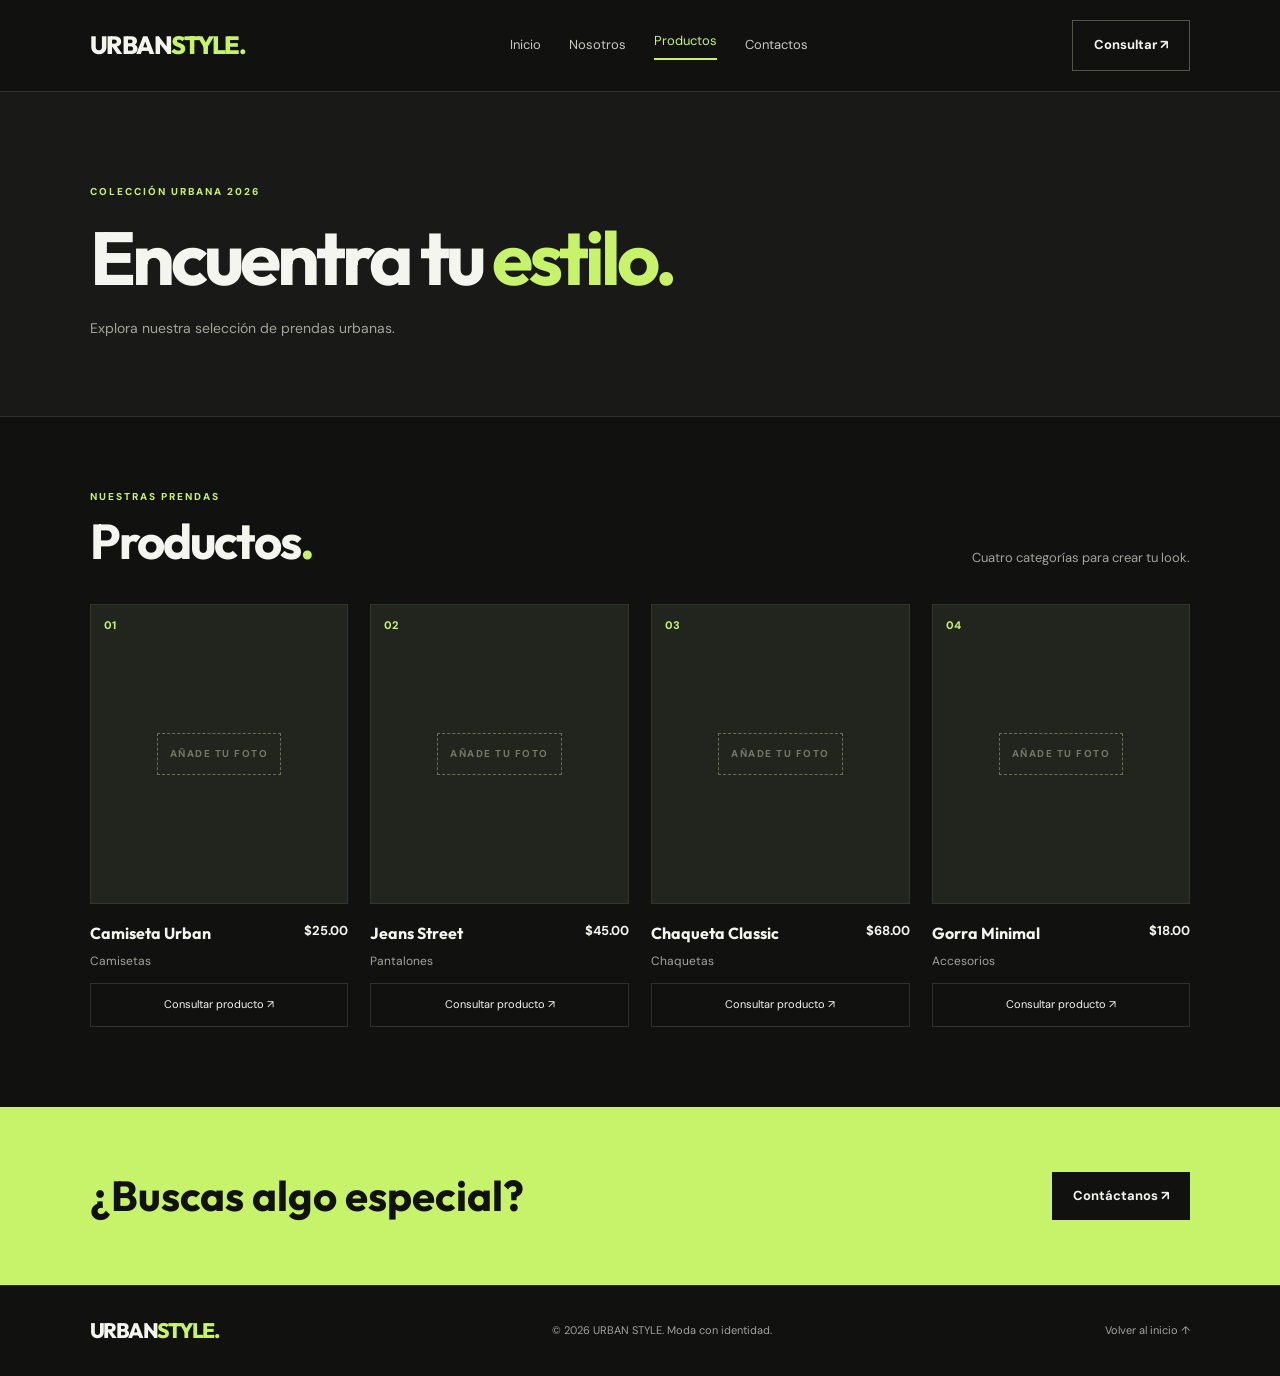
==== contactos.html @ 57c97180 "Actualizo diseño de URBAN STYLE" ====
<!DOCTYPE html>
<html lang="es">
<head>
    <meta charset="UTF-8">
    <meta name="viewport" content="width=device-width, initial-scale=1.0">
    <title>URBAN STYLE | Productos</title>
    <link rel="stylesheet" href="./style.css">
</head>
<body>
    <header class="encabezado">
        <a href="index.html" class="logo">URBAN<span>STYLE.</span></a>
        <nav class="menu">
            <a href="index.html">Inicio</a>
            <a href="nosotros.html">Nosotros</a>
            <a href="productos.html" class="activo">Productos</a>
            <a href="contactos.html">Contactos</a>
        </nav>
        <a href="contactos.html" class="boton boton-menu">Consultar ↗</a>
    </header>

    <main>
        <section class="pagina-cabecera">
            <span class="etiqueta">COLECCIÓN URBANA 2026</span>
            <h1>Encuentra tu <span>estilo.</span></h1>
            <p>Explora nuestra selección de prendas urbanas.</p>
        </section>

        <section class="seccion catalogo">
            <div class="encabezado-seccion">
                <div>
                    <span class="etiqueta">NUESTRAS PRENDAS</span>
                    <h2>Productos<span>.</span></h2>
                </div>
                <p>Cuatro categorías para crear tu look.</p>
            </div>

            <div class="rejilla-productos">
                <article class="producto">
                    <div class="producto-foto">
                        <span class="numero-producto">01</span>
                        <span class="marcador-foto">AÑADE TU FOTO</span>
                    </div>
                    <div class="producto-detalle">
                        <div><h3>Camiseta Urban</h3><p>Camisetas</p></div>
                        <strong>$25.00</strong>
                    </div>
                    <a href="contactos.html" class="enlace-producto">Consultar producto ↗</a>
                </article>

                <article class="producto">
                    <div class="producto-foto">
                        <span class="numero-producto">02</span>
                        <span class="marcador-foto">AÑADE TU FOTO</span>
                    </div>
                    <div class="producto-detalle">
                        <div><h3>Jeans Street</h3><p>Pantalones</p></div>
                        <strong>$45.00</strong>
                    </div>
                    <a href="contactos.html" class="enlace-producto">Consultar producto ↗</a>
                </article>

                <article class="producto">
                    <div class="producto-foto">
                        <span class="numero-producto">03</span>
                        <span class="marcador-foto">AÑADE TU FOTO</span>
                    </div>
                    <div class="producto-detalle">
                        <div><h3>Chaqueta Classic</h3><p>Chaquetas</p></div>
                        <strong>$68.00</strong>
                    </div>
                    <a href="contactos.html" class="enlace-producto">Consultar producto ↗</a>
                </article>

                <article class="producto">
                    <div class="producto-foto">
                        <span class="numero-producto">04</span>
                        <span class="marcador-foto">AÑADE TU FOTO</span>
                    </div>
                    <div class="producto-detalle">
                        <div><h3>Gorra Minimal</h3><p>Accesorios</p></div>
                        <strong>$18.00</strong>
                    </div>
                    <a href="contactos.html" class="enlace-producto">Consultar producto ↗</a>
                </article>
            </div>
        </section>

        <section class="llamada">
            <h2>¿Buscas algo especial?</h2>
            <a href="contactos.html" class="boton boton-principal">Contáctanos ↗</a>
        </section>
    </main>

    <footer class="pie">
        <a href="index.html" class="logo">URBAN<span>STYLE.</span></a>
        <p>© 2026 URBAN STYLE. Moda con identidad.</p>
        <a href="index.html">Volver al inicio ↑</a>
    </footer>
</body>
</html>
---- style.css ----
@import url('https://fonts.googleapis.com/css2?family=DM+Sans:wght@400;500;600;700;800&family=Outfit:wght@400;500;600;700;800&display=swap');

:root {
    --fondo: #111210;
    --panel: #191a17;
    --blanco: #f5f5ef;
    --gris: #a2a49b;
    --verde: #c7f36b;
    --borde: #30312c;
}

* {
    margin: 0;
    padding: 0;
    box-sizing: border-box;
    scroll-behavior: smooth;
}

body {
    font-family: 'DM Sans', sans-serif;
    background: var(--fondo);
    color: var(--blanco);
    line-height: 1.6;
}

a {
    color: inherit;
    text-decoration: none;
}

.encabezado {
    min-height: 82px;
    padding: 20px 7%;
    display: flex;
    align-items: center;
    justify-content: space-between;
    gap: 25px;
    border-bottom: 1px solid var(--borde);
}

.logo {
    font-family: 'Outfit', sans-serif;
    font-size: 25px;
    font-weight: 800;
    letter-spacing: -1.5px;
    white-space: nowrap;
}

.logo span,
.contacto h2 span,
.encabezado-seccion h2 span {
    color: var(--verde);
}

.menu {
    display: flex;
    align-items: center;
    gap: 28px;
}

.menu a {
    color: #c9c9c1;
    font-size: 13px;
    transition: color 0.2s;
}

.menu a:hover,
.menu a.activo {
    color: var(--verde);
}

.menu a.activo {
    border-bottom: 2px solid var(--verde);
    padding-bottom: 6px;
}

.boton {
    display: inline-flex;
    align-items: center;
    justify-content: center;
    gap: 12px;
    padding: 14px 21px;
    font-size: 13px;
    font-weight: 700;
    transition: 0.25s;
}

.boton-menu {
    border: 1px solid #53554b;
}

.boton-menu:hover {
    background: var(--verde);
    color: var(--fondo);
}

.boton-principal {
    background: var(--verde);
    color: var(--fondo);
}

.boton-principal:hover {
    background: #dcffa0;
    transform: translateY(-2px);
}

.hero {
    padding: 75px 7% 85px;
    display: grid;
    grid-template-columns: 1fr 0.9fr;
    align-items: center;
    gap: 65px;
}

.hero-contenido {
    max-width: 580px;
}

.etiqueta {
    display: inline-block;
    color: var(--verde);
    font-size: 10px;
    font-weight: 800;
    letter-spacing: 2px;
    margin-bottom: 20px;
}

.hero h1,
.pagina-cabecera h1 {
    font-family: 'Outfit', sans-serif;
    font-size: clamp(50px, 6.5vw, 88px);
    line-height: 1;
    letter-spacing: -4px;
    margin-bottom: 25px;
}

.hero h1 span,
.pagina-cabecera h1 span {
    color: var(--verde);
}

.hero-contenido > p,
.pagina-cabecera > p {
    max-width: 450px;
    color: var(--gris);
    font-size: 14px;
    line-height: 1.9;
    margin-bottom: 28px;
}

.estadisticas {
    display: flex;
    gap: 35px;
    margin-top: 48px;
    padding-top: 23px;
    border-top: 1px solid var(--borde);
}

.estadisticas div {
    display: flex;
    flex-direction: column;
    gap: 5px;
}

.estadisticas strong {
    font-family: 'Outfit', sans-serif;
    font-size: 24px;
}

.estadisticas small {
    color: var(--gris);
    font-size: 11px;
}

.hero-visual {
    position: relative;
    min-width: 0;
}

.imagen-grande {
    height: 490px;
    background: #22241e;
    border: 1px solid #34362d;
    display: flex;
    align-items: center;
    justify-content: center;
}

.marcador-foto {
    display: inline-block;
    color: #757969;
    border: 1px dashed #696d5c;
    padding: 12px;
    font-size: 10px;
    font-weight: 700;
    letter-spacing: 1.5px;
    text-align: center;
}

.sello {
    position: absolute;
    left: -20px;
    bottom: 25px;
    padding: 16px 22px;
    display: flex;
    flex-direction: column;
    background: var(--verde);
    color: var(--fondo);
    transform: rotate(-4deg);
}

.sello span {
    font-family: 'Outfit', sans-serif;
    font-size: 22px;
    font-weight: 800;
}

.sello strong {
    font-size: 9px;
    letter-spacing: 2px;
}

.franja {
    padding: 20px 7%;
    min-height: 65px;
    display: flex;
    align-items: center;
    justify-content: space-between;
    gap: 18px;
    background: var(--verde);
    color: var(--fondo);
    font-size: 11px;
    font-weight: 800;
    letter-spacing: 2px;
}

.seccion {
    padding: 80px 7%;
}

.encabezado-seccion {
    display: flex;
    align-items: end;
    justify-content: space-between;
    gap: 25px;
    margin-bottom: 35px;
}

.encabezado-seccion .etiqueta {
    margin-bottom: 10px;
}

.encabezado-seccion h2,
.contacto-info h2 {
    font-family: 'Outfit', sans-serif;
    font-size: clamp(35px, 4vw, 49px);
    letter-spacing: -2px;
    line-height: 1.1;
}

.encabezado-seccion > p {
    color: var(--gris);
    font-size: 13px;
}

.tarjetas-inicio {
    display: grid;
    grid-template-columns: repeat(3, minmax(0, 1fr));
    gap: 18px;
}

.tarjeta {
    min-height: 190px;
    padding: 25px;
    background: var(--panel);
    border: 1px solid var(--borde);
    display: flex;
    flex-direction: column;
    justify-content: space-between;
    gap: 25px;
    transition: border-color 0.25s, transform 0.25s;
}

.tarjeta:hover {
    border-color: var(--verde);
    transform: translateY(-4px);
}

.tarjeta span {
    color: var(--verde);
    font-size: 10px;
    letter-spacing: 1.5px;
}

.tarjeta strong {
    font-family: 'Outfit', sans-serif;
    font-size: 20px;
}

.pie {
    padding: 28px 7%;
    border-top: 1px solid var(--borde);
    display: flex;
    align-items: center;
    justify-content: space-between;
    flex-wrap: wrap;
    gap: 20px;
}

.pie .logo {
    font-size: 21px;
}

.pie p,
.pie > a:last-child {
    color: var(--gris);
    font-size: 11px;
}

/* PÁGINAS INTERIORES */

.pagina-cabecera {
    padding: 85px 7% 75px;
    background: var(--panel);
    border-bottom: 1px solid var(--borde);
}

.pagina-cabecera h1 {
    font-size: clamp(45px, 6vw, 75px);
    margin-bottom: 20px;
}

.pagina-cabecera > p {
    margin-bottom: 0;
}

.nosotros-contenido {
    padding: 85px 10%;
    display: grid;
    grid-template-columns: 0.8fr 1.2fr;
    align-items: center;
    gap: 65px;
}

.bloque-marca {
    font-family: 'Outfit', sans-serif;
    font-size: clamp(100px, 18vw, 190px);
    font-weight: 800;
    letter-spacing: -12px;
    line-height: 1;
    color: var(--verde);
}

.nosotros-contenido h2 {
    font-family: 'Outfit', sans-serif;
    font-size: clamp(35px, 4vw, 50px);
    line-height: 1.1;
    margin-bottom: 22px;
}

.nosotros-contenido p {
    color: var(--gris);
    font-size: 14px;
    line-height: 1.9;
    margin-bottom: 16px;
}

.valores {
    background: var(--panel);
}

.rejilla-valores {
    display: grid;
    grid-template-columns: repeat(3, minmax(0, 1fr));
    gap: 20px;
}

.valor {
    padding: 27px;
    border: 1px solid var(--borde);
}

.valor > span {
    color: var(--verde);
    font-size: 12px;
}

.valor h3 {
    font-family: 'Outfit', sans-serif;
    font-size: 22px;
    margin: 20px 0 10px;
}

.valor p {
    color: var(--gris);
    font-size: 13px;
}

.llamada {
    padding: 65px 7%;
    display: flex;
    justify-content: space-between;
    align-items: center;
    gap: 25px;
    background: var(--verde);
    color: var(--fondo);
}

.llamada h2 {
    font-family: 'Outfit', sans-serif;
    font-size: clamp(27px, 4vw, 42px);
    line-height: 1.1;
}

.llamada .boton-principal {
    background: var(--fondo);
    color: var(--blanco);
    flex-shrink: 0;
}

/* CATÁLOGO */

.catalogo {
    padding-top: 65px;
}

.catalogo .encabezado-seccion {
    margin-bottom: 35px;
}

.rejilla-productos {
    display: grid;
    grid-template-columns: repeat(4, minmax(0, 1fr));
    gap: 22px;
}

.producto {
    min-width: 0;
}

.producto-foto {
    height: 300px;
    background: #22241e;
    border: 1px solid #34362d;
    display: flex;
    align-items: center;
    justify-content: center;
    position: relative;
    transition: background 0.25s;
}

.producto:hover .producto-foto {
    background: #292d21;
}

.numero-producto {
    position: absolute;
    top: 12px;
    left: 13px;
    color: var(--verde);
    font-size: 11px;
    font-weight: 800;
}

.producto-detalle {
    padding: 17px 0 12px;
    display: flex;
    justify-content: space-between;
    align-items: start;
    gap: 10px;
}

.producto-detalle h3 {
    font-family: 'Outfit', sans-serif;
    font-size: 16px;
}

.producto-detalle p {
    color: var(--gris);
    font-size: 12px;
    margin-top: 5px;
}

.producto-detalle > strong {
    font-size: 13px;
    white-space: nowrap;
}

.enlace-producto {
    display: block;
    padding: 12px 8px;
    border: 1px solid var(--borde);
    text-align: center;
    font-size: 11px;
    transition: 0.25s;
}

.enlace-producto:hover {
    color: var(--fondo);
    background: var(--verde);
    border-color: var(--verde);
}

/* CONTACTOS */

.contacto-contenido {
    display: grid;
    grid-template-columns: 1fr 1fr;
    gap: 65px;
    align-items: start;
}

.contacto-info h2 {
    margin-bottom: 20px;
}

.contacto-info > p,
.contacto-panel > p {
    color: var(--gris);
    font-size: 13px;
    line-height: 1.9;
    margin-bottom: 25px;
}

.dato-contacto {
    display: flex;
    align-items: center;
    gap: 18px;
    padding: 20px 0;
    border-bottom: 1px solid var(--borde);
}

.dato-contacto > span {
    color: var(--verde);
    font-size: 12px;
    font-weight: 800;
}

.dato-contacto h3 {
    font-family: 'Outfit', sans-serif;
    font-size: 17px;
}

.dato-contacto p {
    color: var(--gris);
    font-size: 12px;
}

.contacto-panel {
    padding: 35px;
    background: var(--panel);
    border: 1px solid var(--borde);
}

.contacto-panel h2 {
    font-family: 'Outfit', sans-serif;
    font-size: 33px;
    line-height: 1.15;
    margin-bottom: 20px;
}

.contacto-panel .nota {
    margin-top: 25px;
    margin-bottom: 0;
    font-size: 11px;
}

/* TABLETS */

@media (max-width: 1000px) {
    .encabezado {
        padding-left: 5%;
        padding-right: 5%;
        flex-wrap: wrap;
    }

    .menu {
        gap: 16px;
    }

    .hero {
        padding: 60px 5%;
        gap: 35px;
    }

    .hero h1 {
        font-size: 62px;
    }

    .imagen-grande {
        height: 400px;
    }

    .seccion {
        padding: 65px 5%;
    }

    .rejilla-productos {
        grid-template-columns: repeat(2, minmax(0, 1fr));
        gap: 28px 18px;
    }

    .producto-foto {
        height: 320px;
    }

    .nosotros-contenido {
        padding: 65px 7%;
        gap: 30px;
    }

    .contacto-contenido {
        gap: 30px;
    }

    .pie {
        padding-left: 5%;
        padding-right: 5%;
    }
}

/* CELULARES */

@media (max-width: 650px) {
    .encabezado {
        padding: 18px 5%;
        gap: 17px;
    }

    .logo {
        font-size: 22px;
    }

    .boton-menu {
        padding: 10px 12px;
        font-size: 11px;
    }

    .menu {
        order: 3;
        width: 100%;
        justify-content: space-between;
        gap: 8px;
    }

    .menu a {
        font-size: 11px;
    }

    .hero {
        grid-template-columns: 1fr;
        padding: 55px 6%;
        gap: 40px;
    }

    .hero h1 {
        font-size: clamp(50px, 13vw, 70px);
        letter-spacing: -3px;
    }

    .estadisticas {
        gap: 20px;
        margin-top: 35px;
    }

    .estadisticas strong {
        font-size: 20px;
    }

    .estadisticas small {
        font-size: 10px;
    }

    .imagen-grande {
        height: 340px;
    }

    .sello {
        left: -8px;
        bottom: 18px;
    }

    .franja {
        justify-content: flex-start;
        overflow: hidden;
        white-space: nowrap;
        padding: 18px 5%;
        gap: 20px;
    }

    .franja span:nth-child(n+4) {
        display: none;
    }

    .encabezado-seccion {
        align-items: flex-start;
        flex-direction: column;
        gap: 8px;
    }

    .tarjetas-inicio,
    .rejilla-valores {
        grid-template-columns: 1fr;
    }

    .tarjeta {
        min-height: 145px;
    }

    .seccion {
        padding: 55px 5%;
    }

    .pagina-cabecera {
        padding: 60px 6%;
    }

    .pagina-cabecera h1 {
        font-size: 47px;
        letter-spacing: -2px;
    }

    .nosotros-contenido {
        grid-template-columns: 1fr;
        padding: 55px 6%;
        gap: 25px;
    }

    .bloque-marca {
        font-size: 105px;
        letter-spacing: -7px;
    }

    .llamada {
        padding: 45px 6%;
        align-items: flex-start;
        flex-direction: column;
    }

    .rejilla-productos {
        gap: 25px 12px;
    }

    .producto-foto {
        height: 220px;
    }

    .marcador-foto {
        font-size: 8px;
        letter-spacing: 0.5px;
        padding: 8px 5px;
    }

    .producto-detalle {
        flex-direction: column;
        gap: 7px;
    }

    .producto-detalle h3 {
        font-size: 14px;
    }

    .enlace-producto {
        font-size: 10px;
    }

    .contacto-contenido {
        grid-template-columns: 1fr;
        gap: 35px;
    }

    .contacto-panel {
        padding: 25px;
    }

    .contacto-panel h2 {
        font-size: 29px;
    }

    .pie {
        padding: 27px 5%;
        flex-direction: column;
        text-align: center;
        gap: 13px;
    }
}

@media (max-width: 380px) {
    .menu a {
        font-size: 10px;
    }

    .hero h1 {
        font-size: 47px;
    }

    .producto-foto {
        height: 180px;
    }

    .producto-detalle h3 {
        font-size: 13px;
    }
}
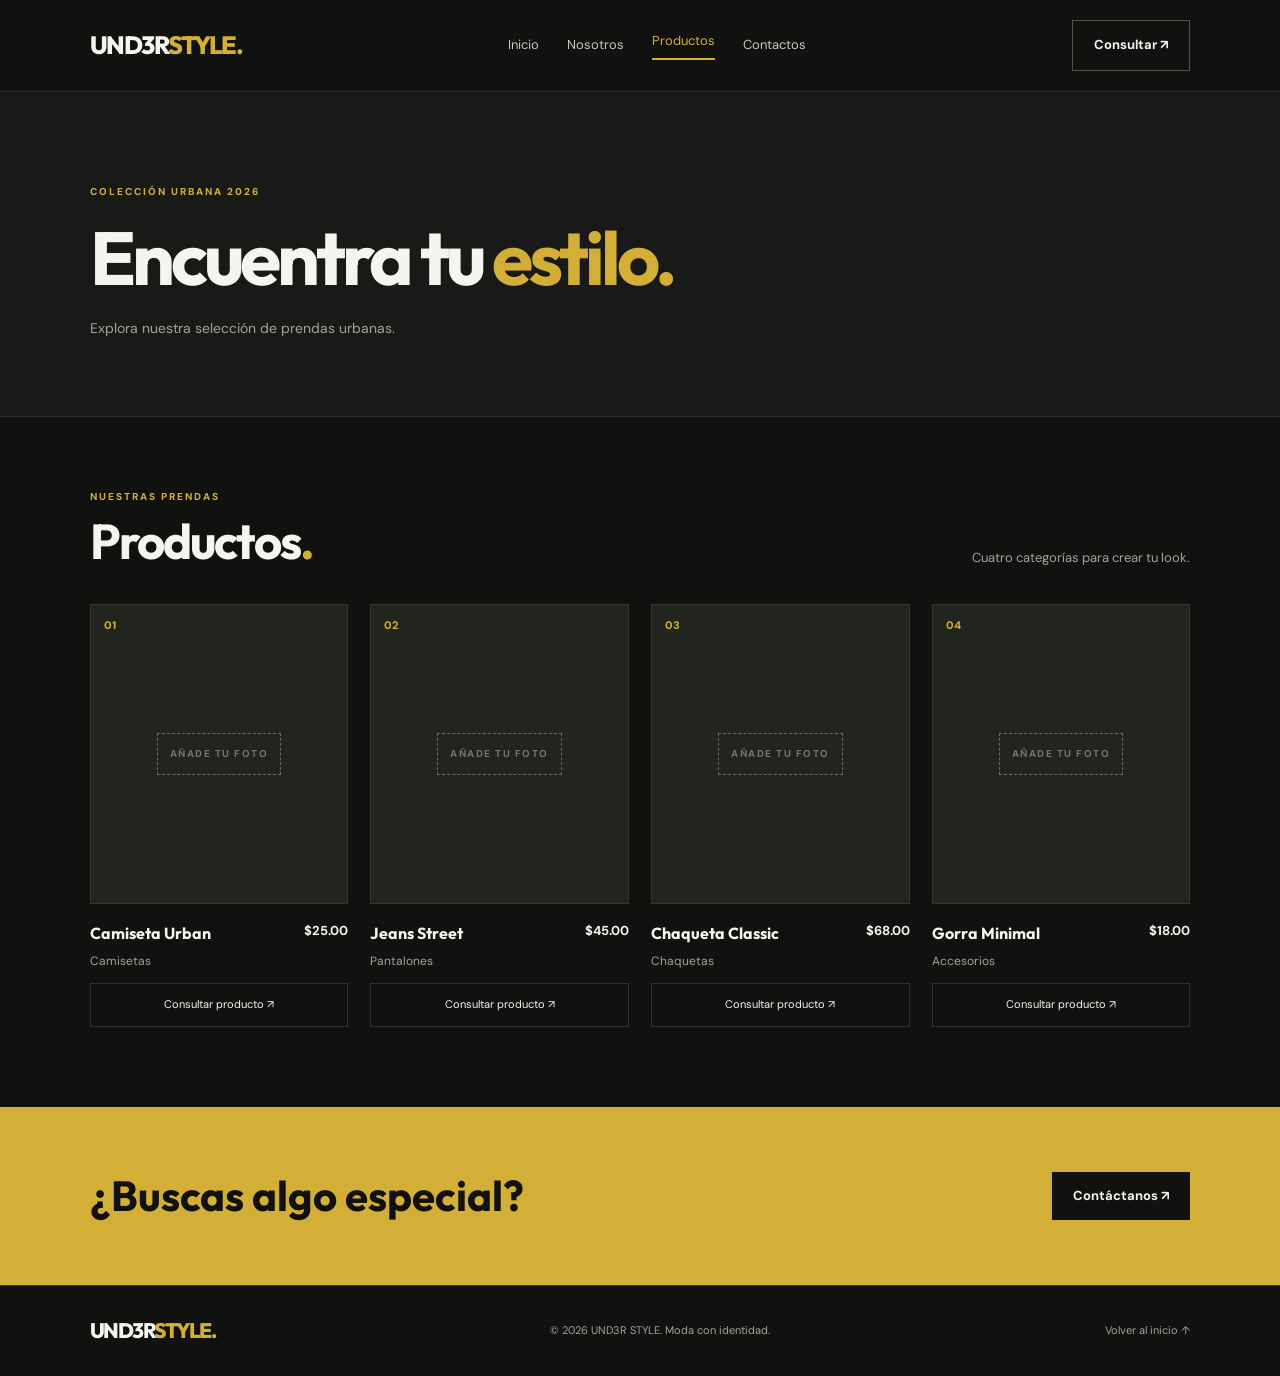
==== commit 83ee5d41: "imagen portada1234" ====
--- a/contactos.html
+++ b/contactos.html
@@ -4,12 +4,12 @@
 <head>
     <meta charset="UTF-8">
     <meta name="viewport" content="width=device-width, initial-scale=1.0">
-    <title>URBAN STYLE | Productos</title>
+    <title>UND3R STYLE | Productos</title>
     <link rel="stylesheet" href="./style.css">
 </head>
 <body>
     <header class="encabezado">
-        <a href="index.html" class="logo">URBAN<span>STYLE.</span></a>
+        <a href="index.html" class="logo">UND3R<span>STYLE.</span></a>
         <nav class="menu">
             <a href="index.html">Inicio</a>
             <a href="nosotros.html">Nosotros</a>
@@ -93,8 +93,8 @@
     </main>
 
     <footer class="pie">
-        <a href="index.html" class="logo">URBAN<span>STYLE.</span></a>
-        <p>© 2026 URBAN STYLE. Moda con identidad.</p>
+        <a href="index.html" class="logo">UND3R<span>STYLE.</span></a>
+        <p>© 2026 UND3R STYLE. Moda con identidad.</p>
         <a href="index.html">Volver al inicio ↑</a>
     </footer>
 </body>
--- a/style.css
+++ b/style.css
@@ -6,7 +6,7 @@
     --panel: #191a17;
     --blanco: #f5f5ef;
     --gris: #a2a49b;
-    --verde: #c7f36b;
+    --verde: #d4af37;
     --borde: #30312c;
 }
 
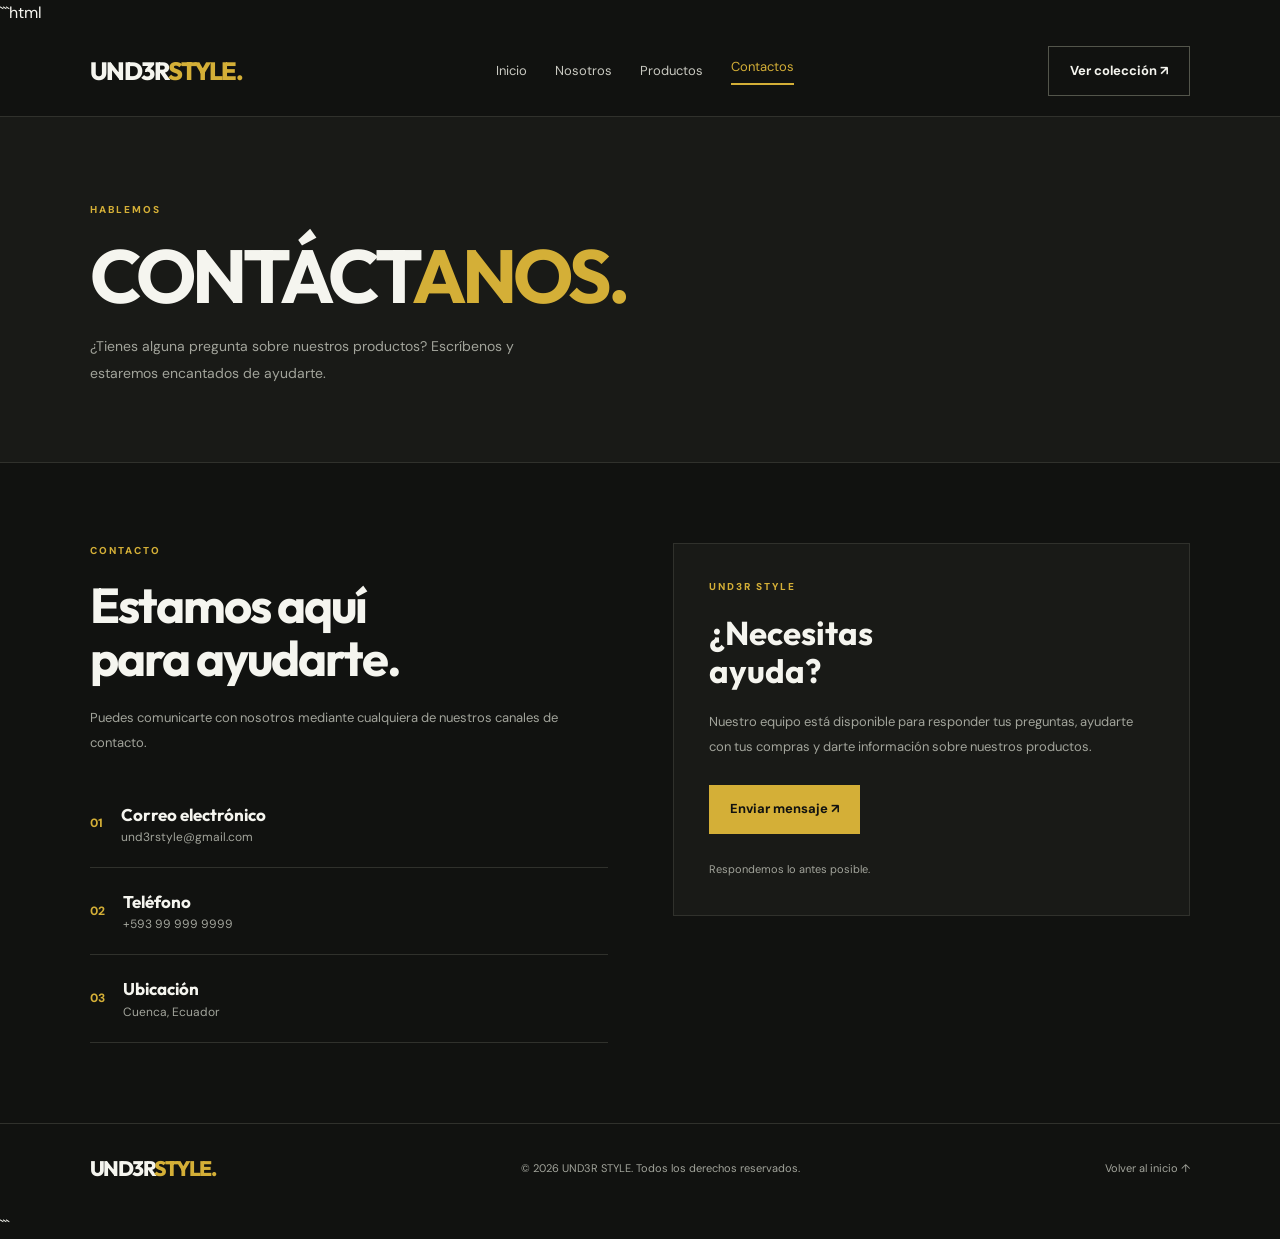
==== commit ab427265: "imagen productos1255" ====
--- a/contactos.html
+++ b/contactos.html
@@ -1,101 +1,131 @@
-
+```html
 <!DOCTYPE html>
 <html lang="es">
 <head>
     <meta charset="UTF-8">
     <meta name="viewport" content="width=device-width, initial-scale=1.0">
-    <title>UND3R STYLE | Productos</title>
+    <title>UND3R | Contactos</title>
     <link rel="stylesheet" href="./style.css">
 </head>
+
 <body>
+
     <header class="encabezado">
         <a href="index.html" class="logo">UND3R<span>STYLE.</span></a>
+
         <nav class="menu">
             <a href="index.html">Inicio</a>
             <a href="nosotros.html">Nosotros</a>
-            <a href="productos.html" class="activo">Productos</a>
-            <a href="contactos.html">Contactos</a>
+            <a href="productos.html">Productos</a>
+            <a href="contactos.html" class="activo">Contactos</a>
         </nav>
-        <a href="contactos.html" class="boton boton-menu">Consultar ↗</a>
+
+        <a href="productos.html" class="boton boton-menu">
+            Ver colección ↗
+        </a>
     </header>
 
     <main>
+
         <section class="pagina-cabecera">
-            <span class="etiqueta">COLECCIÓN URBANA 2026</span>
-            <h1>Encuentra tu <span>estilo.</span></h1>
-            <p>Explora nuestra selección de prendas urbanas.</p>
+            <span class="etiqueta">HABLEMOS</span>
+
+            <h1>
+                CONTÁCT<span>ANOS.</span>
+            </h1>
+
+            <p>
+                ¿Tienes alguna pregunta sobre nuestros productos?
+                Escríbenos y estaremos encantados de ayudarte.
+            </p>
         </section>
 
-        <section class="seccion catalogo">
-            <div class="encabezado-seccion">
-                <div>
-                    <span class="etiqueta">NUESTRAS PRENDAS</span>
-                    <h2>Productos<span>.</span></h2>
+        <section class="seccion">
+
+            <div class="contacto-contenido">
+
+                <div class="contacto-info">
+
+                    <span class="etiqueta">CONTACTO</span>
+
+                    <h2>
+                        Estamos aquí<br>
+                        para <span>ayudarte.</span>
+                    </h2>
+
+                    <p>
+                        Puedes comunicarte con nosotros mediante cualquiera
+                        de nuestros canales de contacto.
+                    </p>
+
+                    <div class="dato-contacto">
+                        <span>01</span>
+                        <div>
+                            <h3>Correo electrónico</h3>
+                            <p>und3rstyle@gmail.com</p>
+                        </div>
+                    </div>
+
+                    <div class="dato-contacto">
+                        <span>02</span>
+                        <div>
+                            <h3>Teléfono</h3>
+                            <p>+593 99 999 9999</p>
+                        </div>
+                    </div>
+
+                    <div class="dato-contacto">
+                        <span>03</span>
+                        <div>
+                            <h3>Ubicación</h3>
+                            <p>Cuenca, Ecuador</p>
+                        </div>
+                    </div>
+
                 </div>
-                <p>Cuatro categorías para crear tu look.</p>
+
+                <div class="contacto-panel">
+
+                    <span class="etiqueta">UND3R STYLE</span>
+
+                    <h2>
+                        ¿Necesitas<br>
+                        <span>ayuda?</span>
+                    </h2>
+
+                    <p>
+                        Nuestro equipo está disponible para responder
+                        tus preguntas, ayudarte con tus compras y darte
+                        información sobre nuestros productos.
+                    </p>
+
+                    <a href="mailto:und3rstyle@gmail.com"
+                       class="boton boton-principal">
+                        Enviar mensaje ↗
+                    </a>
+
+                    <p class="nota">
+                        Respondemos lo antes posible.
+                    </p>
+
+                </div>
+
             </div>
 
-            <div class="rejilla-productos">
-                <article class="producto">
-                    <div class="producto-foto">
-                        <span class="numero-producto">01</span>
-                        <span class="marcador-foto">AÑADE TU FOTO</span>
-                    </div>
-                    <div class="producto-detalle">
-                        <div><h3>Camiseta Urban</h3><p>Camisetas</p></div>
-                        <strong>$25.00</strong>
-                    </div>
-                    <a href="contactos.html" class="enlace-producto">Consultar producto ↗</a>
-                </article>
-
-                <article class="producto">
-                    <div class="producto-foto">
-                        <span class="numero-producto">02</span>
-                        <span class="marcador-foto">AÑADE TU FOTO</span>
-                    </div>
-                    <div class="producto-detalle">
-                        <div><h3>Jeans Street</h3><p>Pantalones</p></div>
-                        <strong>$45.00</strong>
-                    </div>
-                    <a href="contactos.html" class="enlace-producto">Consultar producto ↗</a>
-                </article>
-
-                <article class="producto">
-                    <div class="producto-foto">
-                        <span class="numero-producto">03</span>
-                        <span class="marcador-foto">AÑADE TU FOTO</span>
-                    </div>
-                    <div class="producto-detalle">
-                        <div><h3>Chaqueta Classic</h3><p>Chaquetas</p></div>
-                        <strong>$68.00</strong>
-                    </div>
-                    <a href="contactos.html" class="enlace-producto">Consultar producto ↗</a>
-                </article>
-
-                <article class="producto">
-                    <div class="producto-foto">
-                        <span class="numero-producto">04</span>
-                        <span class="marcador-foto">AÑADE TU FOTO</span>
-                    </div>
-                    <div class="producto-detalle">
-                        <div><h3>Gorra Minimal</h3><p>Accesorios</p></div>
-                        <strong>$18.00</strong>
-                    </div>
-                    <a href="contactos.html" class="enlace-producto">Consultar producto ↗</a>
-                </article>
-            </div>
         </section>
 
-        <section class="llamada">
-            <h2>¿Buscas algo especial?</h2>
-            <a href="contactos.html" class="boton boton-principal">Contáctanos ↗</a>
-        </section>
     </main>
 
     <footer class="pie">
-        <a href="index.html" class="logo">UND3R<span>STYLE.</span></a>
-        <p>© 2026 UND3R STYLE. Moda con identidad.</p>
+        <div class="logo">
+            UND3R<span>STYLE.</span>
+        </div>
+
+        <p>© 2026 UND3R STYLE. Todos los derechos reservados.</p>
+
         <a href="index.html">Volver al inicio ↑</a>
     </footer>
+
 </body>
-</html>+</html>
+```
--- a/style.css
+++ b/style.css
@@ -448,6 +448,13 @@
     justify-content: center;
     position: relative;
     transition: background 0.25s;
+    overflow: hidden;
+}
+.producto-foto img {
+    width: 100%;
+    height: 100%;
+    object-fit: contain;
+    display: block;
 }
 
 .producto:hover .producto-foto {
@@ -802,4 +809,9 @@
     .producto-detalle h3 {
         font-size: 13px;
     }
+}
+.producto-foto img.imagen-pequena {
+    width: 65%;
+    height: 65%;
+    object-fit: contain;
 }
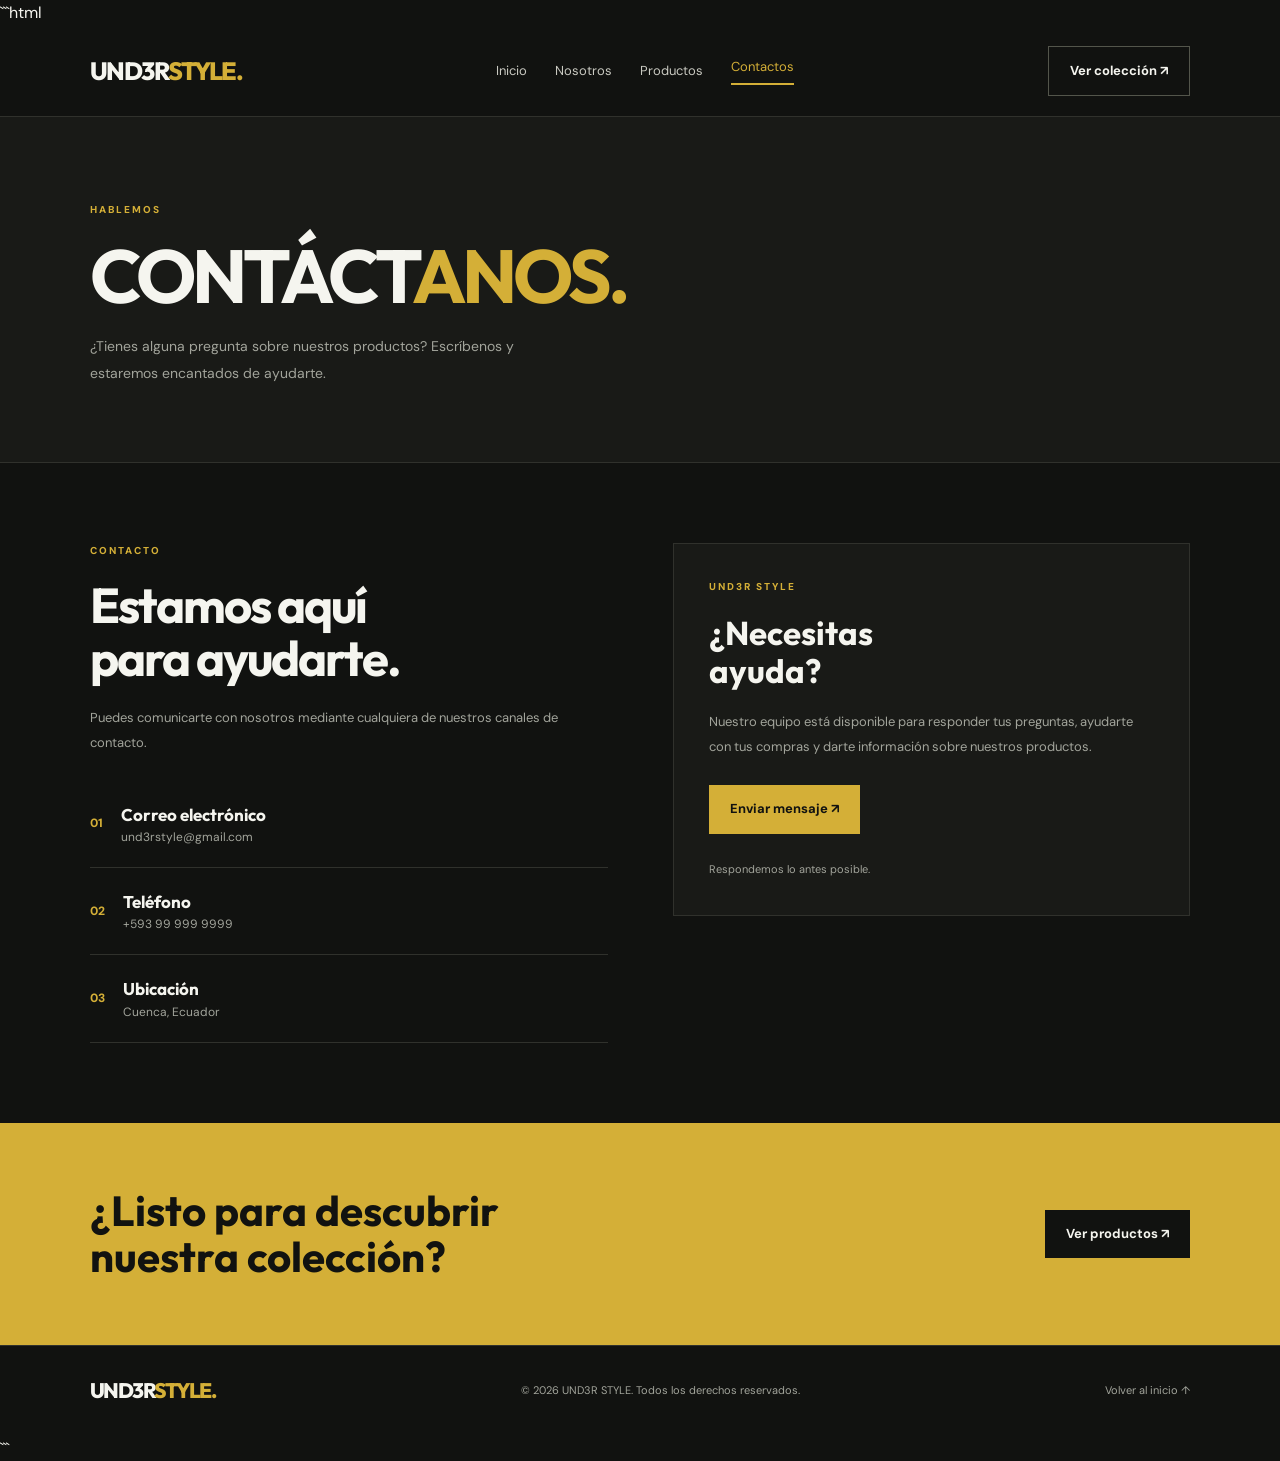
==== commit 328d70eb: "imagen productos12555555" ====
--- a/contactos.html
+++ b/contactos.html
@@ -1,6 +1,7 @@
 ```html
 <!DOCTYPE html>
 <html lang="es">
+
 <head>
     <meta charset="UTF-8">
     <meta name="viewport" content="width=device-width, initial-scale=1.0">
@@ -10,8 +11,12 @@
 
 <body>
 
+    <!-- ENCABEZADO -->
     <header class="encabezado">
-        <a href="index.html" class="logo">UND3R<span>STYLE.</span></a>
+
+        <a href="index.html" class="logo">
+            UND3R<span>STYLE.</span>
+        </a>
 
         <nav class="menu">
             <a href="index.html">Inicio</a>
@@ -23,107 +28,150 @@
         <a href="productos.html" class="boton boton-menu">
             Ver colección ↗
         </a>
+
     </header>
 
-    <main>
 
-        <section class="pagina-cabecera">
-            <span class="etiqueta">HABLEMOS</span>
+    <!-- CABECERA DE CONTACTOS -->
+    <section class="pagina-cabecera">
 
-            <h1>
-                CONTÁCT<span>ANOS.</span>
-            </h1>
+        <span class="etiqueta">HABLEMOS</span>
 
-            <p>
-                ¿Tienes alguna pregunta sobre nuestros productos?
-                Escríbenos y estaremos encantados de ayudarte.
-            </p>
-        </section>
+        <h1>
+            CONTÁCT<span>ANOS.</span>
+        </h1>
 
-        <section class="seccion">
+        <p>
+            ¿Tienes alguna pregunta sobre nuestros productos?
+            Escríbenos y estaremos encantados de ayudarte.
+        </p>
 
-            <div class="contacto-contenido">
+    </section>
 
-                <div class="contacto-info">
 
-                    <span class="etiqueta">CONTACTO</span>
+    <!-- INFORMACIÓN DE CONTACTO -->
+    <section class="seccion">
 
-                    <h2>
-                        Estamos aquí<br>
-                        para <span>ayudarte.</span>
-                    </h2>
+        <div class="contacto-contenido">
 
-                    <p>
-                        Puedes comunicarte con nosotros mediante cualquiera
-                        de nuestros canales de contacto.
-                    </p>
+            <!-- INFORMACIÓN -->
+            <div class="contacto-info">
 
-                    <div class="dato-contacto">
-                        <span>01</span>
-                        <div>
-                            <h3>Correo electrónico</h3>
-                            <p>und3rstyle@gmail.com</p>
-                        </div>
-                    </div>
+                <span class="etiqueta">CONTACTO</span>
 
-                    <div class="dato-contacto">
-                        <span>02</span>
-                        <div>
-                            <h3>Teléfono</h3>
-                            <p>+593 99 999 9999</p>
-                        </div>
-                    </div>
+                <h2>
+                    Estamos aquí<br>
+                    para <span>ayudarte.</span>
+                </h2>
 
-                    <div class="dato-contacto">
-                        <span>03</span>
-                        <div>
-                            <h3>Ubicación</h3>
-                            <p>Cuenca, Ecuador</p>
-                        </div>
+                <p>
+                    Puedes comunicarte con nosotros mediante cualquiera
+                    de nuestros canales de contacto.
+                </p>
+
+
+                <div class="dato-contacto">
+
+                    <span>01</span>
+
+                    <div>
+                        <h3>Correo electrónico</h3>
+                        <p>und3rstyle@gmail.com</p>
                     </div>
 
                 </div>
 
-                <div class="contacto-panel">
 
-                    <span class="etiqueta">UND3R STYLE</span>
+                <div class="dato-contacto">
 
-                    <h2>
-                        ¿Necesitas<br>
-                        <span>ayuda?</span>
-                    </h2>
+                    <span>02</span>
 
-                    <p>
-                        Nuestro equipo está disponible para responder
-                        tus preguntas, ayudarte con tus compras y darte
-                        información sobre nuestros productos.
-                    </p>
+                    <div>
+                        <h3>Teléfono</h3>
+                        <p>+593 99 999 9999</p>
+                    </div>
 
-                    <a href="mailto:und3rstyle@gmail.com"
-                       class="boton boton-principal">
-                        Enviar mensaje ↗
-                    </a>
+                </div>
 
-                    <p class="nota">
-                        Respondemos lo antes posible.
-                    </p>
+
+                <div class="dato-contacto">
+
+                    <span>03</span>
+
+                    <div>
+                        <h3>Ubicación</h3>
+                        <p>Cuenca, Ecuador</p>
+                    </div>
 
                 </div>
 
             </div>
 
-        </section>
 
-    </main>
+            <!-- PANEL -->
+            <div class="contacto-panel">
 
+                <span class="etiqueta">
+                    UND3R STYLE
+                </span>
+
+                <h2>
+                    ¿Necesitas<br>
+                    <span>ayuda?</span>
+                </h2>
+
+                <p>
+                    Nuestro equipo está disponible para responder
+                    tus preguntas, ayudarte con tus compras y darte
+                    información sobre nuestros productos.
+                </p>
+
+                <a href="mailto:und3rstyle@gmail.com"
+                   class="boton boton-principal">
+                    Enviar mensaje ↗
+                </a>
+
+                <p class="nota">
+                    Respondemos lo antes posible.
+                </p>
+
+            </div>
+
+        </div>
+
+    </section>
+
+
+    <!-- LLAMADA A LA ACCIÓN -->
+    <section class="llamada">
+
+        <h2>
+            ¿Listo para descubrir<br>
+            nuestra colección?
+        </h2>
+
+        <a href="productos.html" class="boton boton-principal">
+            Ver productos ↗
+        </a>
+
+    </section>
+
+
+    <!-- PIE DE PÁGINA -->
     <footer class="pie">
+
         <div class="logo">
             UND3R<span>STYLE.</span>
         </div>
 
-        <p>© 2026 UND3R STYLE. Todos los derechos reservados.</p>
+        <p>
+            © 2026 UND3R STYLE. Todos los derechos reservados.
+        </p>
 
-        <a href="index.html">Volver al inicio ↑</a>
+        <a href="index.html">
+            Volver al inicio ↑
+        </a>
+
     </footer>
 
 </body>
